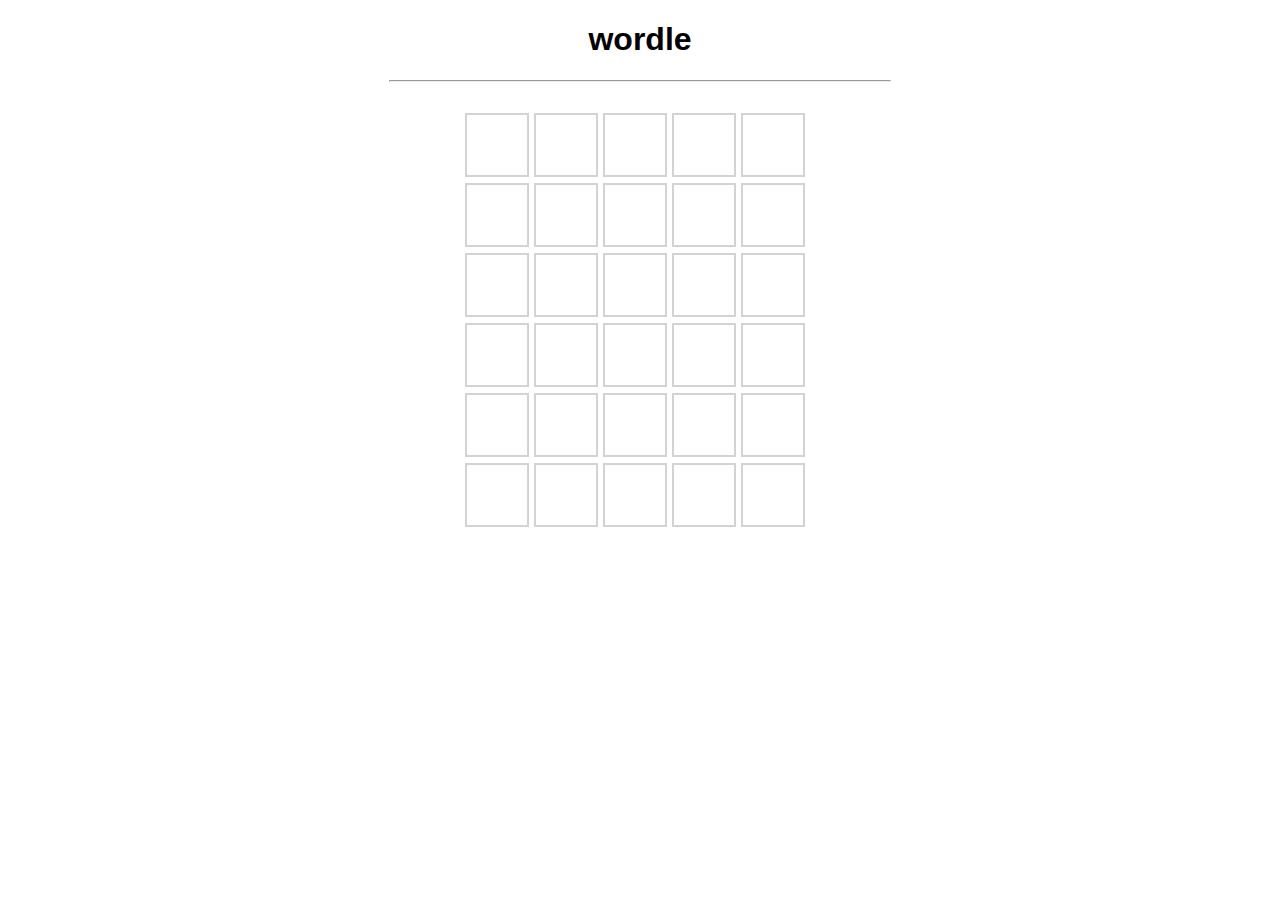
==== index.html @ 1c0001ce "Rename wordle.html to index.html" ====
<!DOCTYPE html>
<html lang="en">
<head>
    <meta charset="UTF-8">
    <meta name="viewport" content="width=device-width, initial-scale=1.0">
    <title>Wordle</title>
    <link rel="stylesheet" href="css/wordle.css">
</head>
<body>
    <h1>wordle</h1>
    <hr>
    <br>
    <div id="board">
    </div>

    <br>
    <h1 id="answer"></h1>
    <script src="js/wordle.js"></script>
</body>
</html>
---- css/wordle.css ----
body {
    font-family:Arial,Helvetica,Sans-serif;
    text-align: center;
}

hr{
    width:500px
}

title{
font-size: 36px;
font-weight: bold;
letter-spacing: 2px;
}

#board{
    width: 356px;
    height: 420px;
    margin: 0 auto;
    margin-top: 3px;
    display: flex;
    flex-wrap: wrap;
}

.tile{
    /*box*/
    border: 2px solid lightgray;
    width: 60px;
    height: 60px;
    margin: 2.5px;

    /*text*/
    color: black;
    font-size: 36px;
    font-weight: bold;
    display: flex;
    justify-content: center;
    align-items: center;
}

.correct{
    background-color: #6AAA45;
    color: white;
    border-color: white;
}

.present{
        background-color: #C9B458;
        color: white;
        border-color: white;
}

.absent{
        background-color: #787C7E;
        color: white;
        border-color: white;
}
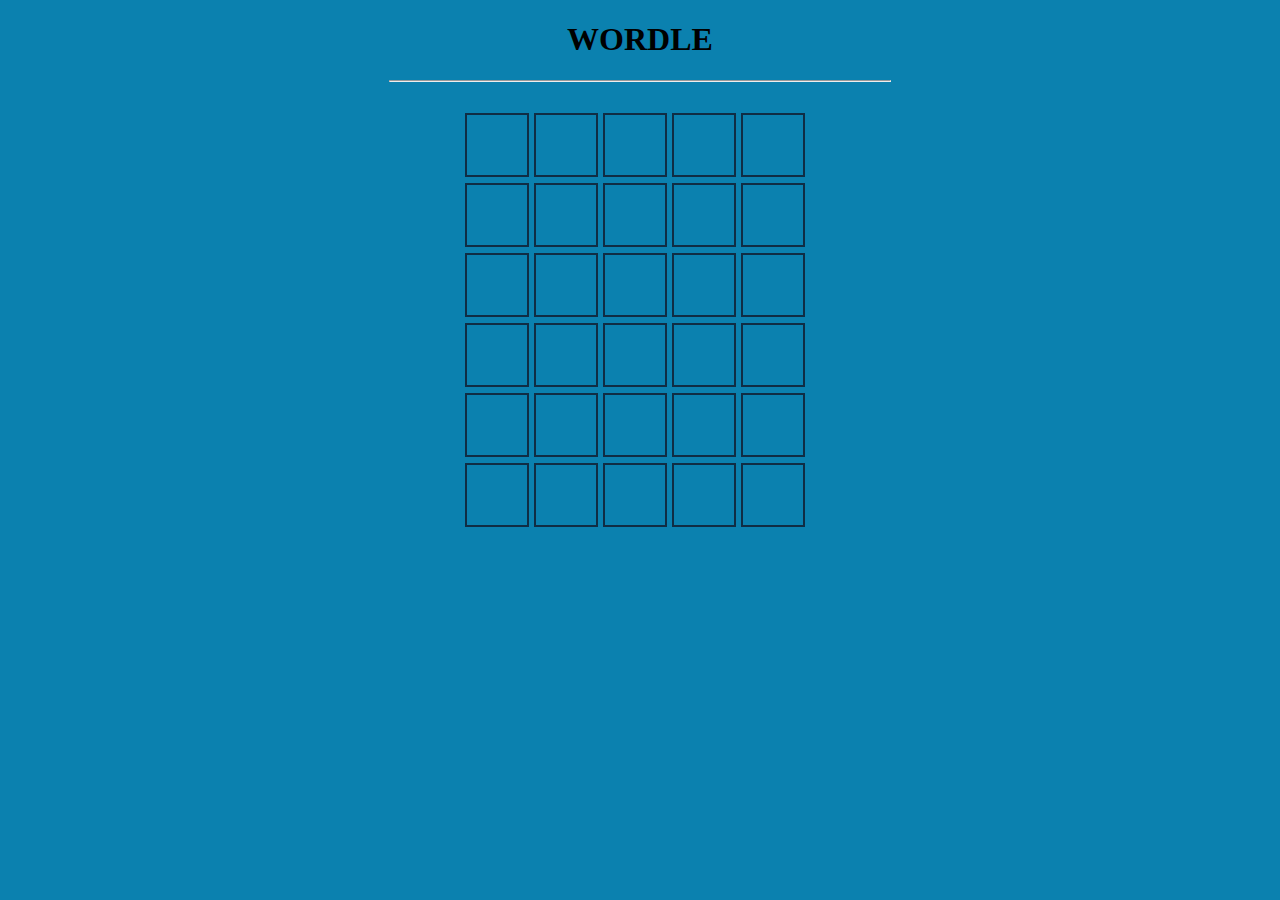
==== commit a3c338c9: "Merge branch 'main' of https://github.com/Ninanya-Crstian/wordle" ====
--- a/index.html
+++ b/index.html
@@ -7,7 +7,7 @@
     <link rel="stylesheet" href="css/wordle.css">
 </head>
 <body>
-    <h1>wordle</h1>
+    <h1 class="tt">WORDLE</h1>
     <hr>
     <br>
     <div id="board">
--- a/css/wordle.css
+++ b/css/wordle.css
@@ -1,6 +1,7 @@
 body {
     font-family:Arial,Helvetica,Sans-serif;
     text-align: center;
+    background-color: rgb(11, 129, 175);
 }
 
 hr{
@@ -11,6 +12,14 @@
 font-size: 36px;
 font-weight: bold;
 letter-spacing: 2px;
+
+}
+
+.tt{
+    font-family: "Playwrite CU", cursive;
+font-optical-sizing: auto;
+font-weight: <weight>;
+font-style: normal;
 }
 
 #board{
@@ -24,7 +33,7 @@
 
 .tile{
     /*box*/
-    border: 2px solid lightgray;
+    border: 2px solid rgb(16, 45, 68);
     width: 60px;
     height: 60px;
     margin: 2.5px;
@@ -39,7 +48,7 @@
 }
 
 .correct{
-    background-color: #6AAA45;
+    background-color: #65d822;
     color: white;
     border-color: white;
 }
